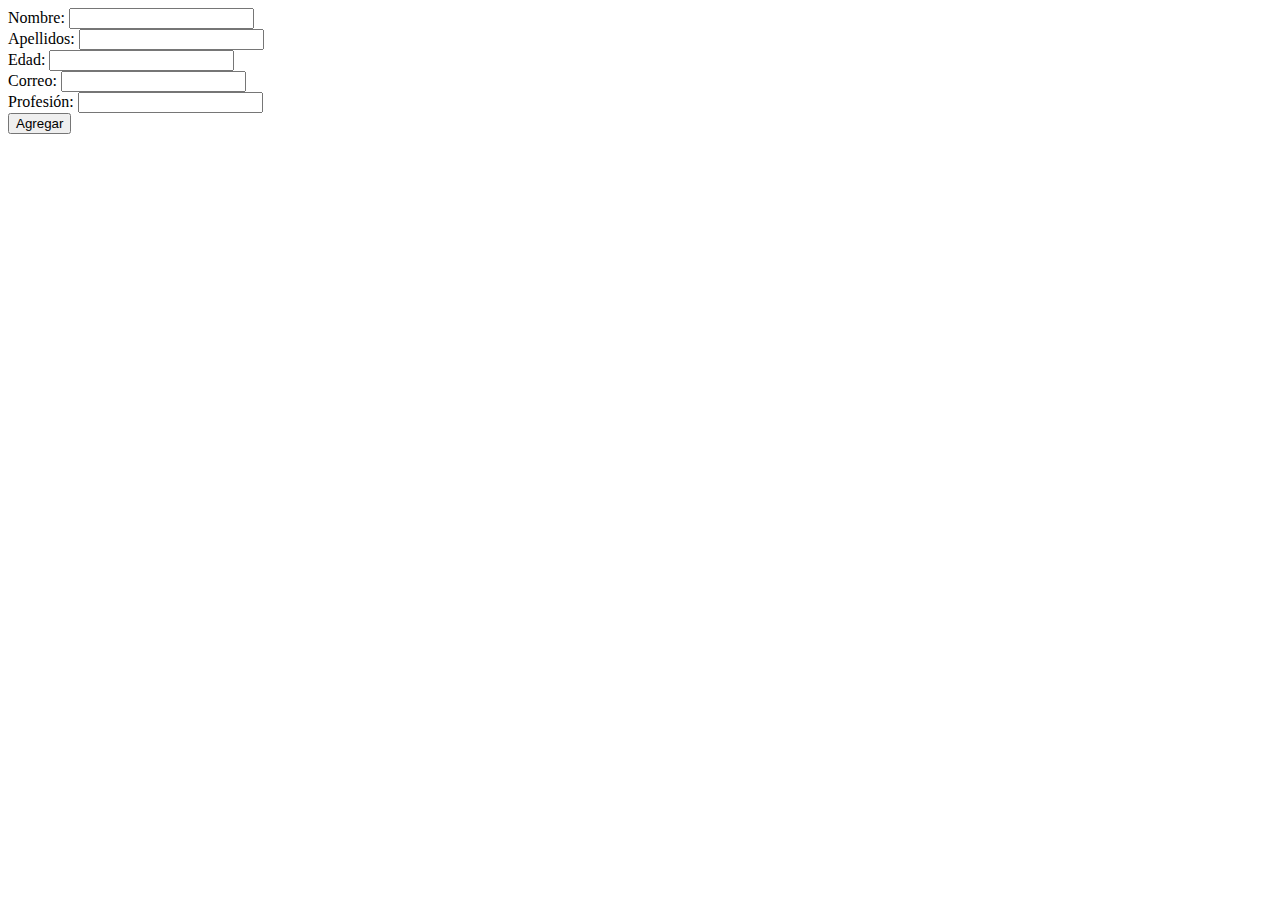
==== assets/pages/agregarContacto.html @ 749d4677 "Creación de estructura básica de html sin estilo" ====
<!DOCTYPE html>
<html lang="en">
<head>
    <meta charset="UTF-8">
    <meta name="viewport" content="width=device-width, initial-scale=1.0">
    <title>Agregar Contacto</title>
</head>
<body>
    <div class="contenedor">
        <div class="contenedor-informacion">
            <label>Nombre: </label>
            <input type="text"><br>
            <label>Apellidos: </label>
            <input type="text"><br>
            <label>Edad: </label>
            <input type="text"><br>
            <label>Correo: </label>
            <input type="text"><br>
            <label>Profesión: </label>
            <input type="text"><br>
            <input type="button" value="Agregar">
        </div>
    </div>
</body>
</html>
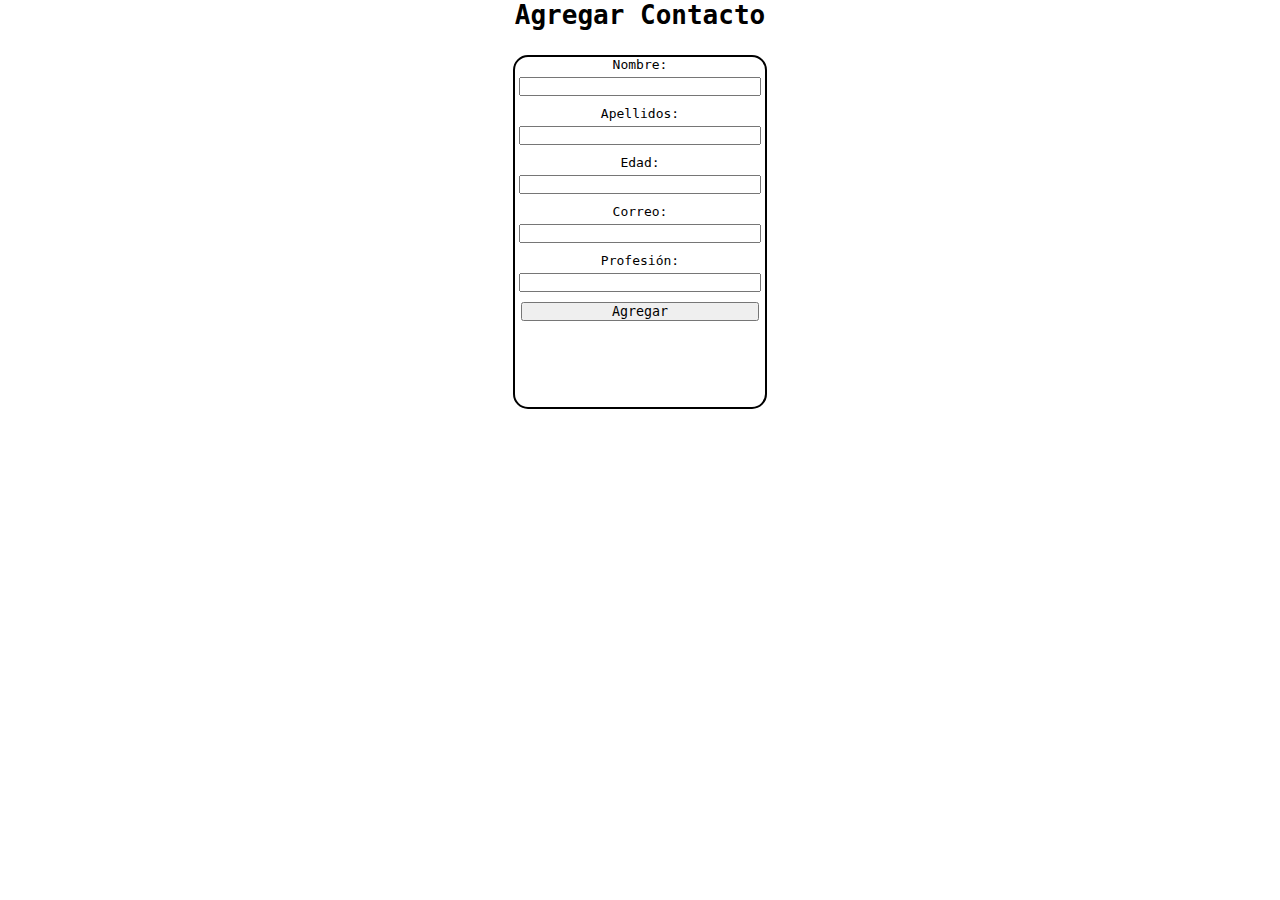
==== commit e2cf7d8d: "Se agregaron estilos y funcionalidad al boton de agregar para que muestre una alerta y se listen de " ====
--- a/assets/pages/agregarContacto.html
+++ b/assets/pages/agregarContacto.html
@@ -3,9 +3,11 @@
 <head>
     <meta charset="UTF-8">
     <meta name="viewport" content="width=device-width, initial-scale=1.0">
+    <link rel="stylesheet" href="../styles/agregarContacto.css">
     <title>Agregar Contacto</title>
 </head>
 <body>
+    <h1>Agregar Contacto</h1>
     <div class="contenedor">
         <div class="contenedor-informacion">
             <label>Nombre: </label>
@@ -18,8 +20,9 @@
             <input type="text"><br>
             <label>Profesión: </label>
             <input type="text"><br>
-            <input type="button" value="Agregar">
+            <input type="button" value="Agregar" onclick="mostrarAlerta()">
         </div>
     </div>
+    <script src="../scripts/agregarContacto.js"></script>
 </body>
 </html>--- a/assets/styles/agregarContacto.css
+++ b/assets/styles/agregarContacto.css
@@ -0,0 +1,36 @@
+* {
+    margin: 0;
+    padding: 0;
+    font-family: monospace;
+}
+
+h1 {
+    text-align: center;
+    margin-bottom: 25px;
+}
+
+.contenedor {
+    display: flex;
+    justify-content: center;
+    justify-items: center;
+    align-items: center;
+    text-align: center;
+}
+
+.contenedor-informacion {
+    border: 2px solid black;
+    border-radius: 15px;
+    width: 250px;
+    height: 350px;
+}
+
+label {
+    display: block;
+    margin-bottom: 5px; 
+}
+
+input {
+    width: 95%; 
+    margin-bottom: 10px; 
+}
+
